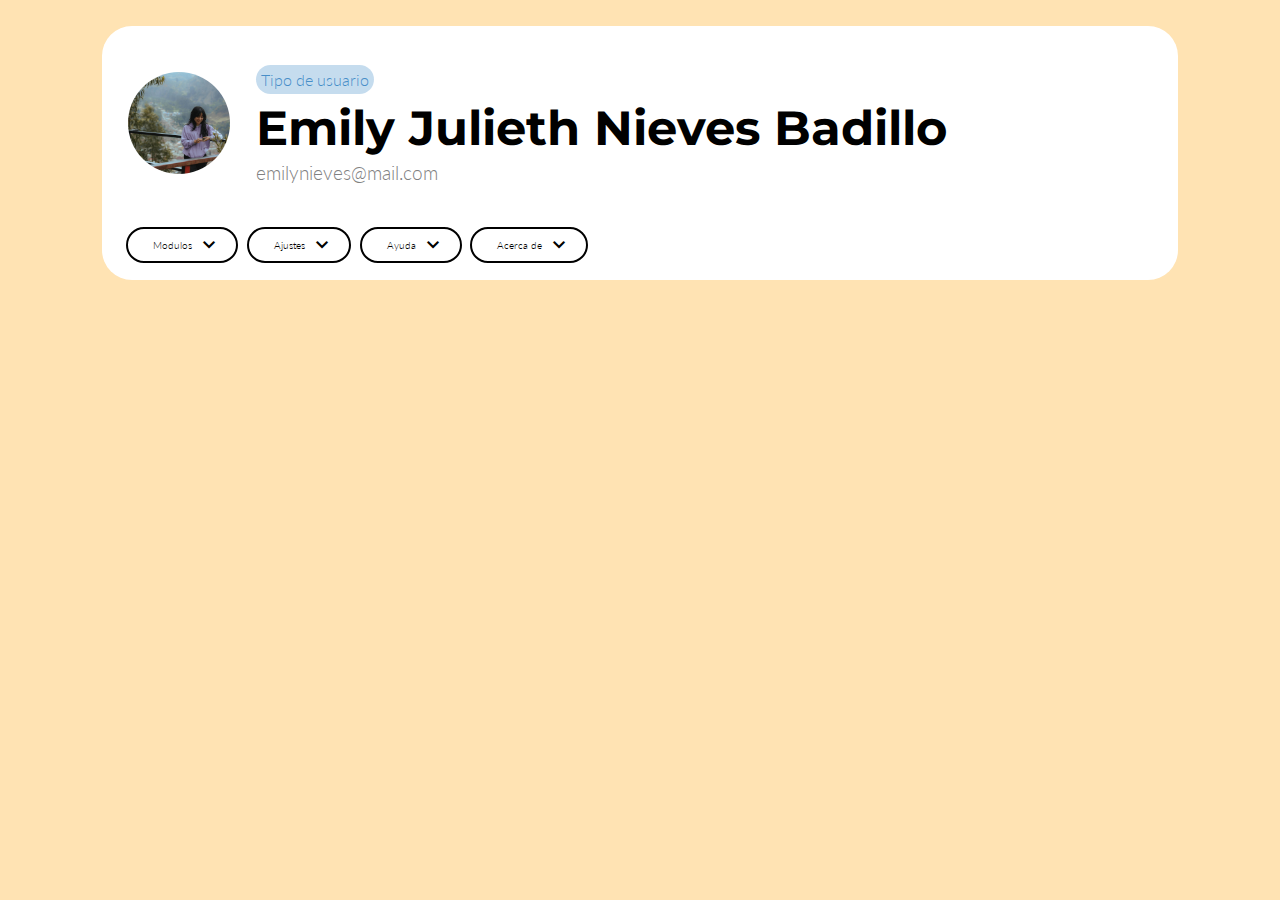
==== views/inventario/inventario.html @ 65efba0d "fix: :bug: agregando bu que hace que no se mostraran los items correctamente en la lista de items" ====
<!DOCTYPE html>
<html lang="en">

<head>
    <meta charset="UTF-8">
    <meta name="viewport" content="width=device-width, initial-scale=1.0">
    <title>Profile</title>
    <link rel="stylesheet" href="style/inventario.css">
    <link rel="stylesheet"
        href="https://fonts.googleapis.com/css2?family=Material+Symbols+Outlined:opsz,wght,FILL,GRAD@24,400,0,0" />
    <link rel="preconnect" href="https://fonts.googleapis.com">
    <link rel="preconnect" href="https://fonts.gstatic.com" crossorigin>
    <link
        href="https://fonts.googleapis.com/css2?family=Lato:ital,wght@0,100;0,300;0,400;0,700;0,900;1,100;1,300;1,400;1,700;1,900&family=Montserrat:ital,wght@0,100..900;1,100..900&display=swap"
        rel="stylesheet">
    <link rel="stylesheet"
        href="https://fonts.googleapis.com/css2?family=Material+Symbols+Outlined:opsz,wght,FILL,GRAD@24,400,0,0" />
</head>

<body>
    <div class="userInfo shadowBorder">
        <div class="userInfo__profile">
            <div class="profile__img">
                <img src="../user/storage/img_Perfil.png" alt="img_perfil">
            </div>
            <div class="profile__info">
                <h4>Tipo de usuario</h4>
                <h2>Emily Julieth Nieves Badillo</h2>
                <h3>emilynieves@mail.com</h3>
            </div>
        </div>
        <div class="userInfo__buttons">
            <button id="desplegarModulos">
                <p>Modulos</p><span class="material-symbols-outlined">expand_more</span>
            </button>
            <button id="desplegarConfig">
                <p>Ajustes</p><span class="material-symbols-outlined">expand_more</span>
            </button>
            <button id="desplegarAyuda">
                <p>Ayuda</p><span class="material-symbols-outlined">expand_more</span>
            </button>
            <button id="acercaDeNosotros">
                <p>Acerca de</p><span class="material-symbols-outlined">expand_more</span>
            </button>
        </div>
    </div>
    <div class="main__modulos">
        <div class="modulSel">
            <div value="1">
                <h2>Inventario</h2>
                <span class="material-symbols-outlined">inventory_2</span>
            </div>
            <div value="2">
                <h2>Facturacion</h2>
                <span class="material-symbols-outlined">receipt</span>
            </div>
            <div value="3">
                <h2>Modulo 3</h2>
                <span class="material-symbols-outlined">receipt</span>
            </div>
        </div>
        <div class="mainPanel shadowBorder">
            <div class="inventDiv">
                <h1 class="iventTittle">Tus Inventarios</h1>
                <div class="inventCardsDiv">
                    <div class="inventCard" id="invent1Butt">
                        <span class="material-symbols-outlined">
                            inventory
                        </span>
                        <div class="tittleDiv">
                            <input type="text" value="Inventario 1" class="inCardTittle" id="inputTittle1">
                            <span class="material-symbols-outlined editTittle" id="editTittleButt1">
                                edit
                            </span>
                        </div>

                    </div>
                    <div class="inventCard">
                        <span class="material-symbols-outlined">
                            inventory
                        </span>
                        <div class="tittleDiv">
                            <input type="text" value="Inventario 2" class="inCardTittle">
                            <span class="material-symbols-outlined editTittle" id="editTittleButt2">
                                edit
                            </span>
                        </div>
                    </div>
                </div>
                <button class="catalButton">Catalogo</button>
            </div>
            <!-- PANEL PRINCIPAL DE FACTURACION -->
            <div class="billDiv">
                <div class="factCard" id="newFactDivButt">
                    <h2>Facturacion</h2>
                    <span class="material-symbols-outlined">
                        note_add
                    </span>
                </div>
                <div class="factCard" id="listaFacturasDiv">
                    <h2>Facturas <br>realizadas</h2>
                    <span class="material-symbols-outlined">
                        quick_reference_all
                    </span>
                </div>

            </div>
            <div class="module3Div">
                <h1 class="iventTittle">Modulo 3</h1>
                <h3>Modulo en construccion</h3>
                <img src="../user/storage/giphy.gif" alt="">
            </div>
        </div>
    </div>

    <div class="main__settings">
        <div class="settings__content shadowBorder">
            <h1>Ajustes</h1>
            <div class="settings__container">
                <div class="settings__content__info">
                    <h2>Informacion basica</h2>
                    <p>Usuario: <span>Aieh</span></p>
                    <p>Nombre: <span>Emily Julieth Nieves Badillo</span></p>
                    <p>Correo: <span>emilynieves@mail.com</span></p>
                    <div class="info__modulosAdquiridos">
                        <p>Modulos adquiridos</p>
                        <ul>
                            <li>Inventario</li>
                            <li>Facturacion</li>
                        </ul>
                    </div>
                </div>
                <div class="settings__content__password">
                    <h2>Cambiar contraseña</h2>
                    <div>
                        <label for="actual">Contraseña actual:</label>
                        <input type="password">
                    </div>
                    <div>
                        <label for="actual">Nueva contraseña:</label>
                        <input type="password">
                    </div>
                    <div>
                        <label for="actual">Confirmar nueva contraseña:</label>
                        <input type="password">
                    </div>
                    <button>Cambiar</button>
                </div>
            </div>

        </div>
    </div>

    <div class="main__help">
        <div class="help__content">
            <div class="help__card__contact shadowBorder">
                <div class="help__card__title">
                    <h2>Contactar al desarrollador</h2>
                </div>
                <div class="card__content__contact">
                    <p>¡Estamos aquí para ayudarte! Si tienes alguna pregunta, sugerencia, o simplemente quieres
                        enviarnos tus comentarios, no dudes en ponerte en contacto con nuestro equipo de desarrollo.
                        Estamos comprometidos en brindarte el mejor soporte posible y en escuchar tus ideas para mejorar
                        nuestra plataforma.</p>
                    <h2>Puedes contactarnos de las siguientes maneras:</h2>
                    <ul>
                        <li><span>Enviar un email: </span>Envíanos un correo electrónico a correoayuda@mail.com y te
                            responderemos tan pronto como sea posible.</li>
                        <li><span>Chat en vivo: </span>Habla con un miembro de nuestro equipo en tiempo real a través de
                            nuestro chat en vivo. Estamos disponibles en horario de oficina.</li>
                    </ul>
                </div>
            </div>

            <div class="help__card__questions shadowBorder">
                <div class="help__card__title">
                    <h2>Preguntas frecuentes</h2>
                </div>
                <div class="card__content__questions">
                    <ul>
                        <li>
                            <div class="content__questions__item">
                                <h3>¿Cómo puedo restablecer mi contraseña?</h3>
                                <p>Si requieres actualizar tu contraseña, puedes restablecerla fácilmente siguiendo
                                    estos pasos:</p>
                                <ol>
                                    <li>Dirígete a la página de ajustes</li>
                                    <li>Ingresa la contraseña actual</li>
                                    <li>Ingresa la contraseña que deseas sea la nueva</li>
                                    <li>Vuelve a escribir la contraseña para confirmar tu eleccion</li>
                                </ol>
                                <p>¡Y listo! Ahora puedes acceder a tu cuenta con tu nueva contraseña.</p>
                            </div>
                        </li>
                    </ul>
                </div>

            </div>

            <div class="help__card__update shadowBorder">
                <div class="help__card__title">
                    <h2>Actualizaciones y noticias</h2>
                </div>
                <div class="card__content__update">
                    <div class="content__update_item">
                        <h2>¡Novedades emocionantes!</h2>
                        <p>¡Estamos encantados de compartir contigo las últimas novedades sobre nuestra aplicación en
                            desarrollo!</p>
                        <p>Sabemos que has estado esperando con ansias nuevas características y mejoras, y queremos
                            asegurarte que estamos trabajando arduamente para hacer que tu experiencia sea aún mejor.
                        </p>
                        <p>Desde mejoras en la interfaz de usuario hasta nuevas funciones innovadoras, ¡hay mucho en qué
                            emocionarse! Mantente atento a nuestras actualizaciones para estar al tanto de todas las
                            novedades.</p>
                    </div>
                </div>
            </div>
        </div>
    </div>

    <!--INVENTARIOS Y CATALOGO-->
    <div class="catalMainDiv">
        <div class="panelDiv shadowBorder">
            <a href="">
                <span class="material-symbols-outlined butonSpan">
                    home
                </span>
            </a>
            <h1>Catalogo de productos</h1>
            <button id="closeWindow">X</button>
        </div>

        <div class="catalDiv shadowBorder">
            <div class="catalInfo">
                <div class="searchProductDiv">
                    <h2>Producto</h2>
                    <select id="searcProdSelect"></select>
                    <span class="material-symbols-outlined butonSpan" id="searchButt">
                        search
                    </span>
                    <span class="material-symbols-outlined" id="backButt">
                        reply
                    </span>
                </div>
                <table class="catal" id="catal">
                    <tr>
                        <th>ID</th>
                        <th>Tiutlo</th>
                        <th>Descripcion</th>
                        <th>Imagen</th>
                        <th>Proveedor</th>
                    </tr>
                </table>
            </div>

            <div class="modOrNewObjectMain">
                <div class="modorNewObjectButt">←</div>
                <div class="modOrNewObject">
                    <div class="creatObject" id="createZone">
                        <h2>Crear Producto</h2>
                        <div class="creatDuo">
                            <p>Titulo:</p>
                            <input type="text" id="titulo">
                        </div>
                        <div class="creatDuo">
                            <p>Descripcion:</p>
                            <input type="text" id="descr">
                        </div>
                        <div class="creatDuo">
                            <p>Imagen:</p>
                            <input type="text" id="imag">
                        </div>
                        <div class="creatDuo buttDuodiv">
                            <p>Crear:</p>
                            <button>+</button>
                        </div>
                    </div>

                    <div class="modObject" id="modObject">
                        <h2>Modificar Producto</h2>
                        <div class="modDuo">
                            <p>Producto:</p>
                            <select id="modProdSelect"></select>
                        </div>
                        <div class="modDuo">
                            <p>Titulo:</p>
                            <input type="text" id="titulo">
                        </div>
                        <div class="modDuo">
                            <p>Descripcion:</p>
                            <input type="text" id="descr">
                        </div>
                        <div class="modDuo">
                            <p>Imagen:</p>
                            <input type="text" id="img">
                        </div>
                        <div class="modDuo buttDuodiv">
                            <p>Guardar:</p>
                            <span class="material-symbols-outlined" id="saveMod">
                                save
                            </span>
                        </div>
                        <div class="modDuo buttDuodiv">
                            <p>Eliminar:</p>
                            <button id="deltButt">x</button>
                        </div>
                    </div>
                </div>
            </div>
        </div>
    </div>

    <div class="invent1MainDiv" id="invent1MainDiv">
        <div class="panelDiv shadowBorder">
            <a href="">
                <span class="material-symbols-outlined butonSpan">
                    home
                </span>
            </a>
            <h1 id="inventName1">Inventario 1</h1>
            <button id="closeInvent">X</button>
        </div>
        <div class="catalDiv shadowBorder">
            <div class="catalInfo">
                <div class="searchProductDiv">
                    <h2>Producto</h2>
                    <select id="searcProdSelect"></select>
                    <span class="material-symbols-outlined butonSpan" id="searchButt">
                        search
                    </span>
                    <span class="material-symbols-outlined" id="backButt">
                        reply
                    </span>
                </div>
                <table class="catal" id="invent">
                    <tr>
                        <th>ID</th>
                        <th>Tiutlo</th>
                        <th>Descripcion</th>
                        <th>Imagen</th>
                        <th>Cantidad</th>
                    </tr>
                </table>
            </div>

            <div class="modOrNewObjectMain">
                <div class="modorNewObjectButt">←</div>
                <div class="modOrNewObject">
                    <div class="creatObject" id="addProduct">
                        <h2>Agregar Producto</h2>
                        <div class="creatDuo">
                            <p>Producto:</p>
                            <select id="adProdSelect"></select>
                        </div>
                        <div class="creatDuo">
                            <p>Cantidad:</p>
                            <input type="number" id="cant">
                        </div>
                        <div class="creatDuo buttDuodiv">
                            <p>Agregar:</p>
                            <button>+</button>
                        </div>
                    </div>

                    <div class="modObject" id="modObjectInvent">
                        <h2>Modificar Inventario</h2>
                        <div class="creatDuo">
                            <p>Producto:</p>
                            <select id="modProdSelectInvent"></select>
                        </div>
                        <div class="creatDuo">
                            <p>Cantidad:</p>
                            <input type="number" id="cantMod">
                        </div>
                        <div class="modDuo buttDuodiv">
                            <p>Guardar:</p>
                            <span class="material-symbols-outlined" id="saveModInvent">
                                save
                            </span>
                        </div>
                    </div>
                </div>
            </div>
        </div>
    </div>

    <!-- FACTURACION -->
    <div class="newFacturaMainDiv">
        <div class="panelDiv shadowBorder">
            <a href="">
                <span class="material-symbols-outlined butonSpan">
                    home
                </span>
            </a>
            <h1>Factura Nueva</h1>
            <button id="closeWindow">X</button>
        </div>
        <div class="newFactBodyDiv shadowBorder">
            <form id="newFacturaForm">
                <label for="puntoPago">Punto de pago:</label>
                <input type="text" readonly placeholder="Punto 1" id="puntoPago" name="puntoPago" value="Punto 1">
                <br>
                <label for="fecha">Fecha:</label>
                <input type="date" id="fecha" name="fecha">
                <br>
                <label for="inventOr">Inventario de origen:</label>
                <select name="inventOr" id="inventOr">
                    <option value="invent1">Inventario 1</option>
                </select>
                <br>
                <label for="nomClient">Nombre cliente:</label>
                <input type="text" id="nomClient" name="nomClient">
                <br>
                <label for="telClient">Telefono cliente:</label>
                <input type="text" id="telClient" name="telClient">
                <br>
                <label for="idClient">Id cliente:</label>
                <input type="text" id="idClient" name="idClient">
                <br>
                <input type="submit" value="Facturar">
            </form>

            <div class="selectItemDiv">
                <form id="selectItemForm">
                    <label for="item">Item</label>
                    <select name="item" id="item"></select>
                    <br>
                    <label for="cantidad">Cantidad</label>
                    <select name="cantidad" id="cantidad"></select>
                    <br>
                    <input type="submit" value="Agregar">
                </form>
            </div>

            <hr>

            <div class="itemsFactDiv">
                <table class="catal" id="itemsFactTab">
                    <tr>
                        <th>ID</th>
                        <th>Tiutlo</th>
                        <th>Imagen</th>
                        <th>Cantidad</th>
                        <th>DeleteItem</th>
                    </tr>
                </table>
            </div>
        </div>
    </div>

    <script src="scripts/inventario.js" type="module"></script>
    <script src="scripts/facturacion.js" type="module"></script>

    <!--USER PAGE-->
    <script src="../user/scripts/user.js" type="module"></script>
    <!--MODULES FOR USER PAGE-->
    <script src="../user/scripts/modules/modulos.js" type="module"></script>
    <script src="../user/scripts/modules/configuracion.js" type="module"></script>
    <script src="../user/scripts/modules/ayuda.js" type="module"></script>
</body>

</html>
---- views/inventario/style/inventario.css ----
:root {
    --white: #ffffff;
    --gray: #e4e4e4;
    --black: rgb(0, 0, 0);
    --Orange: #ffc172;
    --paleOrange: #fcd6a4;
    --blueSea:#63caa7;
    
}

* {
    box-sizing: border-box;
    margin: 0px;
    padding: 0;
    font-family: sans-serif;
    font-family: 'Lato', sans-serif;
    font-weight: 300;
}
h1,
h2 {
    font-family: 'Montserrat', sans-serif;
    font-weight: bold;
}

body {
    height: 100vh;
    width: 100vw;
    padding: 2% 8vw;
    overflow: hidden;
    background-color: #FFE3B3;
}

h1, h2{
    font-family: 'Montserrat', sans-serif;
}

.userInfo {
    height: 30%;
    background-color: white;
    padding: 2vw 2vw 1.5vw;
}

.userInfo__profile {
    height: 70%;
    display: flex;
    align-items: center;
}

.profile__img {
    width: 10%;
}

.profile__img img {
    width: 100%;
    border-radius: 100%;
}

.profile__info {
    padding-left: 2vw;
}

.profile__info h4 {
    background-color: #267abe44;
    color: #267abece;
    display: inline-block;
    border-radius: 100px;
    padding: 5px;
    margin: 0;
}

.profile__info h2 {
    font-size: 3em;
    padding: .4vw 0;
}

.profile__info h3 {
    color: gray;
}

.userInfo__buttons {
    height: 30%;
    display: flex;
    align-items: end;
    gap: 1vw;
}

.userInfo__buttons>* {
    border: 0;
    background-color: white;
    outline: 2px solid black;
    border-radius: 100px;
    padding: 10px 25px;
    font-size: .8vw;
    display: flex;
    align-items: center;
    justify-content: center;
    gap: 15px;
    font-weight: bold;
    transition: .2s;
}

.userInfo__buttons>*:hover{
    background-color: rgba(128, 128, 128, 0.24);
}

.userInfo__buttons span {
    margin: -10px;
}

.main__modulos {
    height: 70%;
    display: none;
}

.modulSel {
    height: 30%;
    display: flex;
    justify-content: space-around;
    padding: 1vw 0;
}

.modulSel > * {
    width: 30%;
    display: flex;
    flex-direction: column;
    justify-content: center;
    align-items: center;
    border-radius: 30px;
    background-color: #63CAA7;
    user-select: none;
    transition: .2s;
}

.shadowBorder {
    border-radius: 30px;
}

/* MainPanel */
.mainPanel {
    height: 70%;
    display: flex;
    flex-direction: column;
    align-items: center;
    background-color: white;
}

/* Div del inventario */
.inventDiv{
    width: 100%;
    height: 100%;
    display: none;
    flex-direction: column;
    align-items: center;
    justify-content: space-around;
    color: black;
}

.iventTittle {
    font-size: 3rem;
}

.inventCardsDiv {
    display: flex;
    flex-direction: row;
    text-align: center;
    justify-content: space-around;
    width: 100%;
}

.inventCard, .factCard {
    border: 1px solid var(--gray);
    padding: 3%;
    border-radius: 10px;
    display: flex;
    flex-direction: column;
    justify-content: space-around;
    box-shadow: 5px 5px 10px 0px var(--gray);
}

.inventCard span {
    font-size: 4rem;
}

.tittleDiv {
    display: flex;
    flex-direction: row;
    justify-content: space-around;
    width: 100%;
}

.inCardTittle {
    background-color: transparent;
    border: 0px;
    text-align: center;
    font-size: 2rem;
    font-weight: bold;
}

.inCardTittle:hover {
    cursor: pointer;
}

#editTittleButt1,
#editTittleButt2 {
    font-size: 2rem;
}

.editTittle:hover {
    border: 1px solid var(--black);
    box-shadow: 0px 0px 10px 2px var(--black);
}

.inventCard:hover,
.catalButton:hover,
.factCard:hover {
    background-color: var(--paleOrange);
    cursor: pointer;
}

.catalButton {
    padding: 10px;
    border-radius: 10px;
    background-color: var(--Orange);
    color: var(--black);
    border: 1px solid var(--Orange);
}

.moduloSeleccionado {
    background-color: #2679BE;
}

.billDiv {
    width: 100%;
    height: 100%;
    display: none;
    flex-direction: row;
    align-items: center;
    justify-content: space-around;
    color: black;
    padding: 50px;
}

.bidllDiv div{
    width: 50%;
}

.module3Div {
    width: 100%;
    height: 100%;
    display: none;
    flex-direction: column;
    align-items: center;
    justify-content: space-around;
    color: black;
    padding: 50px;
}

.module3Div img {
    width: 300px;
}

.main__settings {
    height: 70%;
    display: none;
    padding-top: 2vw;
}

.settings__content {
    background-color: #fff;
    height: 100%;
    padding: 2vw 2vw;
    display: flex;
    flex-direction: column;
    justify-content: center;
}

.settings__content h1 {
    text-align: center;
    font-size: 3vw;
}

.settings__container {
    display: grid;
    grid-template-columns: repeat(2, 1fr);
    grid-template-rows: 1fr;
    height: 100%;
}

.settings__container h2 {
    font-size: 2em;
    text-align: center;
}

.settings__content__info {
    display: flex;
    flex-direction: column;
    justify-content: space-between;
}

.settings__content__info p {
    font-size: 1.5vw;
    font-weight: bold;
    padding-left: 2vw;
}

.settings__content__info span {
    font-size: 1.3vw;
    font-weight: normal;
}

.info__modulosAdquiridos ul {
    margin-left: 3vw;
    font-size: 1.3vw;
}

.info__modulosAdquiridos ul li {
    margin-top: 10px;
    margin-left: 2vw;
}

.settings__content__password {
    display: flex;
    flex-direction: column;
    justify-content: space-between;
    align-items: center;
    text-align: center;
}

.settings__content__password>div {
    display: flex;
    flex-direction: column;
    width: 80%;
}

.settings__content__password label {
    font-size: 1.3vw;
}

.settings__content__password input {
    font-size: 1.5vw;
    border-radius: 100px;
    padding-left: 10px;
    width: 100%;
}

.settings__content__password button {
    border: 0;
    width: 50%;
    background-color: white;
    outline: 2px solid black;
    border-radius: 100px;
    padding: 10px 25px;
    font-size: 1.2vw;
    display: flex;
    align-items: center;
    justify-content: center;
    gap: 15px;
    font-weight: bold;
    align-self: center;
}

.main__help {
    height: 70%;
    display: none;
    padding-top: 2vw;
}

.help__content {
    height: 100%;
    display: grid;
    grid-template-columns: repeat(3, 1fr);
    grid-gap: 2vw;
}

.help__content>* {
    padding: 2vw;
    display: flex;
    flex-direction: column;
    gap: 1vw;
    background-color: #63CAA7;
    transition: .2s;
}
.help__content>*:hover {
    background-color: #2679BE;
}

.help__card__title {
    text-align: center;
    font-size: 1.5vw;
}

.card__content__contact {
    display: flex;
    flex-direction: column;
    gap: 1vw;
    text-align: justify;
}

.card__content__contact p,
li {
    font-size: 1vw;
}

.card__content__contact h2 {
    text-align: center;
}

.card__content__contact span {
    font-weight: bold;
}

.content__questions__item {
    display: flex;
    flex-direction: column;
    gap: 1vw;
}

.card__content__questions ul {
    display: flex;
    flex-direction: column;
    gap: 1vw;
    list-style: none;
}

.card__content__questions p {
    text-align: justify;
}

.card__content__questions ol {
    margin-left: 50px;
}

.content__update_item {
    display: flex;
    flex-direction: column;
    gap: 1vw;
    text-align: justify;
}

.content__update_item p {
    font-size: 1vw;
}



/* catalogoDiv */
.catalMainDiv, .newFacturaMainDiv {
    height: 100%;
    width: 100%;
    position: absolute;
    top: 0px;
    right: 0px;
    z-index: 1;
    background-color: var(--white);
    display: none;
    flex-direction: column;
    padding: 2vw;
    justify-content: space-around;
}

.panelDiv {
    display: flex;
    flex-direction: row;
    align-items: center;
    justify-content: space-between;
    padding: 1%;
    height: 10%;
    background-color: var(--white);
}

.panelDiv span {
    font-size: 3rem;
    color: var(--black);
}

.panelDiv button {
    font-size: 1.5rem;
    background-color:var(--white);
    color: var(--black);
    border: 0px solid var(--black);
    padding: 0.5%;
    font-weight: bold;
}

.panelDiv button:hover {
    color: var(--blueSea);
    cursor: pointer;
}

/* Catalogo */
.catalDiv,.newFactBodyDiv {
    height: 80%;
    width: 100%;
    display: flex;
    flex-direction: row;
    padding: 1%;
    background-color: var(--white);
}

.catalInfo {
    width: 98%;
    height: 100%;
    display: flex;
    flex-direction: column;
    gap: 2%;
    overflow-y: auto;
}

.searchProductDiv {
    display: flex;
    flex-direction: row;
    width: 100%;
    gap: 1%;
}

.searchProductDiv select {
    width: 80%;
}

.searchProductDiv span {
    font-size: 2rem;
}

.searchProductDiv span:hover {
    color: var(--paleOrange);
    cursor: pointer;
}

.catal {
    overflow-y: auto;
}

.catal,
.catal th {
    border: 2px solid black;
    border-collapse: collapse;
}

.catal tr,
.catal td {
    border: 1px solid black;
    text-align: center;
}

.catal img {
    height: 80px;
}

.modOrNewObjectMain {
    width: 2%;
    display: flex;
    flex-direction: row;
    border: 1px solid var(--black);
    border-radius: 10px;
}

.modorNewObjectButt {
    width: 100%;
    height: 100%;
    display: flex;
    flex-direction: column;
    justify-content: center;
    align-items: center;
    font-size: 2rem;
    border: 1px solid var(--black);
}

.modorNewObjectButt:hover {
    background-color: var(--paleOrange);
    cursor: pointer;
    border-top-left-radius: 10px;
    border-bottom-left-radius: 10px;
}

.modOrNewObject {
    display: none;
    width: 90%;
    height: 100%;
    flex-direction: column;
    align-items: center;
    justify-content: space-around;
    text-align: center;
}

.modOrNewObject button {
    font-size: 1.5rem;
    background-color: var(--gray);
    color: var(--black);
    border: 1px solid var(--black);
    border-radius: 100%;
    height: 100%;
    width: 10%;
}

.modOrNewObject button:hover {
    background-color: var(--paleOrange);
    cursor: pointer;
}

.creatObject,
.modObject {
    height: 50%;
    display: flex;
    flex-direction: column;
    justify-content: center;
    align-items: center;
    gap: 1%;
}

.creatDuo,
.modDuo {
    display: flex;
    flex-direction: row;
    justify-content: space-between;
    width: 100%;
    flex-wrap: wrap;
}

.buttDuodiv {
    justify-content: center;
    align-items: center;
    gap: 5%;
}

#saveMod:hover,
#saveModInvent:hover {
    color: var(--blueSea);
    cursor: pointer;
}

.catalMainDiv,
.invent1MainDiv,
.newFacturaMainDiv {
    height: 100%;
    width: 100%;
    position: absolute;
    top: 0px;
    right: 0px;
    z-index: 1;
    background-color: var(--paleOrange);
    display: none;
    flex-direction: column;
    padding: 2%;
    justify-content: space-around;
}
.invent1MainDiv{
    background-color: var(--blueSea);
}
.factCard{
    text-align: center;
}

.factCard span{
    font-size: 3vw;
}
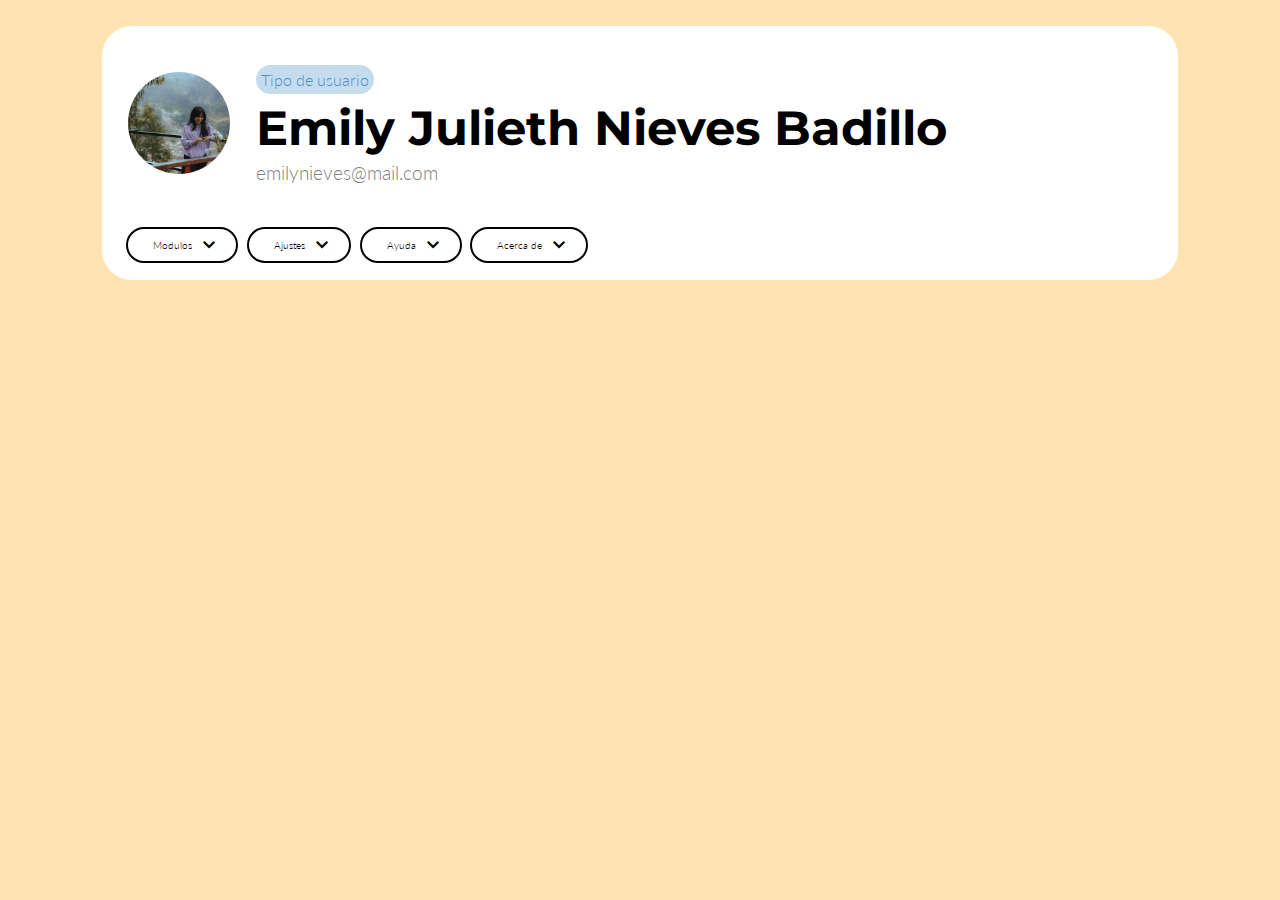
==== commit fd521a36: "feat: :sparkles: funcionalidad para sumar la cantidad ed un mismo item y compararlo con la cantidad " ====
--- a/views/inventario/inventario.html
+++ b/views/inventario/inventario.html
@@ -428,6 +428,9 @@
                     <label for="cantidad">Cantidad</label>
                     <select name="cantidad" id="cantidad"></select>
                     <br>
+                    <label for="precUnit">Precio unitario</label>
+                    <input type="number" placeholder="$0" id="precUnit" name="precUnit">
+                    <br>
                     <input type="submit" value="Agregar">
                 </form>
             </div>
@@ -441,11 +444,13 @@
                         <th>Tiutlo</th>
                         <th>Imagen</th>
                         <th>Cantidad</th>
+                        <th>PrecUnit</th>
                         <th>DeleteItem</th>
                     </tr>
                 </table>
             </div>
         </div>
+
     </div>
 
     <script src="scripts/inventario.js" type="module"></script>
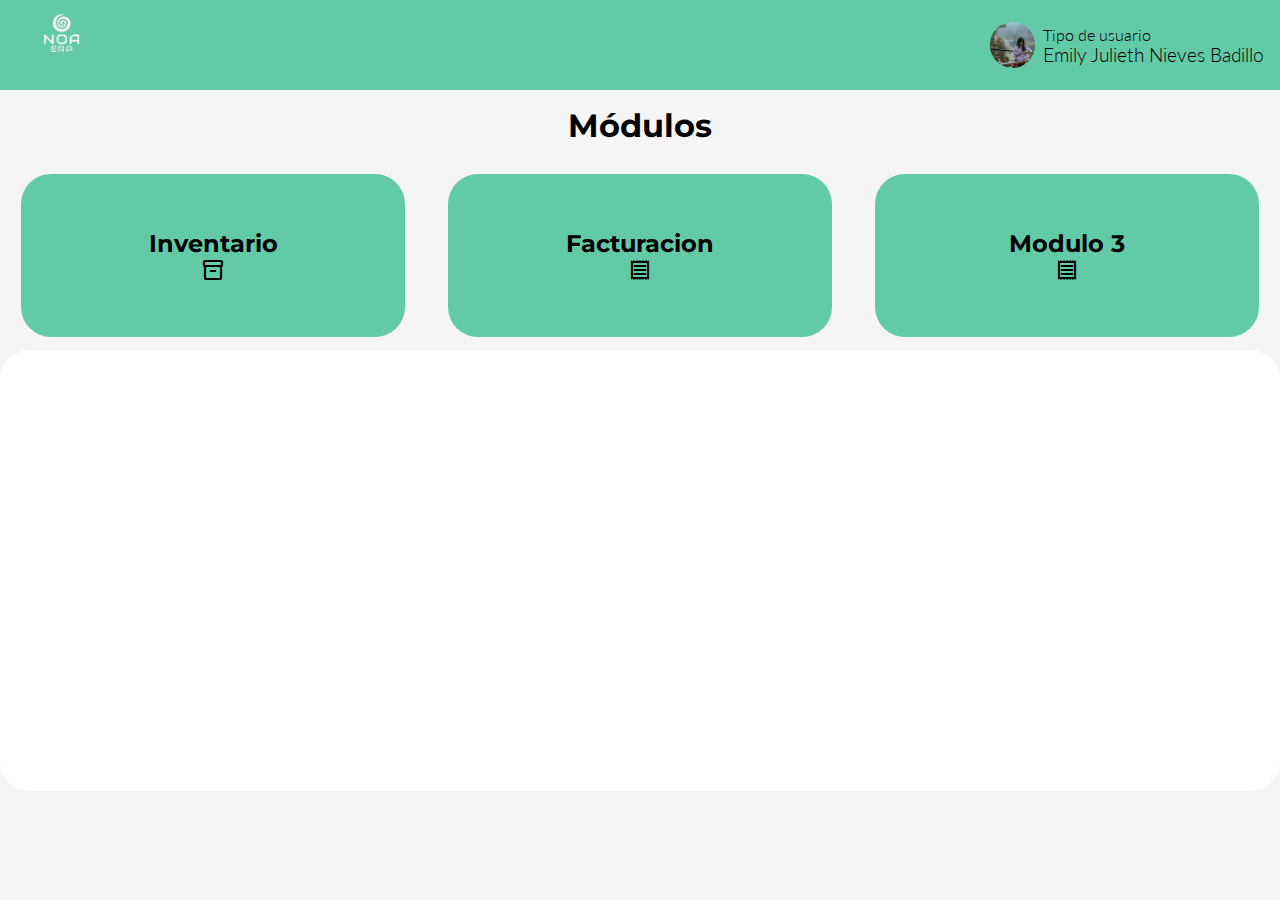
==== commit 97f7365b: "feat: :sparkles: Se mejora estética del perfil" ====
--- a/views/inventario/inventario.html
+++ b/views/inventario/inventario.html
@@ -1,467 +1,470 @@
 <!DOCTYPE html>
 <html lang="en">
-
-<head>
-    <meta charset="UTF-8">
-    <meta name="viewport" content="width=device-width, initial-scale=1.0">
-    <title>Profile</title>
-    <link rel="stylesheet" href="style/inventario.css">
-    <link rel="stylesheet"
-        href="https://fonts.googleapis.com/css2?family=Material+Symbols+Outlined:opsz,wght,FILL,GRAD@24,400,0,0" />
-    <link rel="preconnect" href="https://fonts.googleapis.com">
-    <link rel="preconnect" href="https://fonts.gstatic.com" crossorigin>
-    <link
-        href="https://fonts.googleapis.com/css2?family=Lato:ital,wght@0,100;0,300;0,400;0,700;0,900;1,100;1,300;1,400;1,700;1,900&family=Montserrat:ital,wght@0,100..900;1,100..900&display=swap"
-        rel="stylesheet">
-    <link rel="stylesheet"
-        href="https://fonts.googleapis.com/css2?family=Material+Symbols+Outlined:opsz,wght,FILL,GRAD@24,400,0,0" />
-</head>
-
-<body>
-    <div class="userInfo shadowBorder">
-        <div class="userInfo__profile">
-            <div class="profile__img">
-                <img src="../user/storage/img_Perfil.png" alt="img_perfil">
-            </div>
-            <div class="profile__info">
-                <h4>Tipo de usuario</h4>
-                <h2>Emily Julieth Nieves Badillo</h2>
-                <h3>emilynieves@mail.com</h3>
-            </div>
-        </div>
-        <div class="userInfo__buttons">
-            <button id="desplegarModulos">
-                <p>Modulos</p><span class="material-symbols-outlined">expand_more</span>
-            </button>
-            <button id="desplegarConfig">
-                <p>Ajustes</p><span class="material-symbols-outlined">expand_more</span>
-            </button>
-            <button id="desplegarAyuda">
-                <p>Ayuda</p><span class="material-symbols-outlined">expand_more</span>
-            </button>
-            <button id="acercaDeNosotros">
-                <p>Acerca de</p><span class="material-symbols-outlined">expand_more</span>
-            </button>
-        </div>
-    </div>
-    <div class="main__modulos">
-        <div class="modulSel">
-            <div value="1">
-                <h2>Inventario</h2>
-                <span class="material-symbols-outlined">inventory_2</span>
-            </div>
-            <div value="2">
-                <h2>Facturacion</h2>
-                <span class="material-symbols-outlined">receipt</span>
-            </div>
-            <div value="3">
-                <h2>Modulo 3</h2>
-                <span class="material-symbols-outlined">receipt</span>
-            </div>
-        </div>
-        <div class="mainPanel shadowBorder">
-            <div class="inventDiv">
-                <h1 class="iventTittle">Tus Inventarios</h1>
-                <div class="inventCardsDiv">
-                    <div class="inventCard" id="invent1Butt">
-                        <span class="material-symbols-outlined">
-                            inventory
-                        </span>
-                        <div class="tittleDiv">
-                            <input type="text" value="Inventario 1" class="inCardTittle" id="inputTittle1">
-                            <span class="material-symbols-outlined editTittle" id="editTittleButt1">
-                                edit
-                            </span>
-                        </div>
-
-                    </div>
-                    <div class="inventCard">
-                        <span class="material-symbols-outlined">
-                            inventory
-                        </span>
-                        <div class="tittleDiv">
-                            <input type="text" value="Inventario 2" class="inCardTittle">
-                            <span class="material-symbols-outlined editTittle" id="editTittleButt2">
-                                edit
-                            </span>
-                        </div>
-                    </div>
-                </div>
-                <button class="catalButton">Catalogo</button>
-            </div>
-            <!-- PANEL PRINCIPAL DE FACTURACION -->
-            <div class="billDiv">
-                <div class="factCard" id="newFactDivButt">
+    <head>
+        <meta charset="UTF-8" />
+        <meta name="viewport" content="width=device-width, initial-scale=1.0" />
+        <title>Profile</title>
+        <link rel="stylesheet" href="style/inventario.css" />
+        <link rel="stylesheet" href="https://fonts.googleapis.com/css2?family=Material+Symbols+Outlined:opsz,wght,FILL,GRAD@24,400,0,0" />
+        <link rel="preconnect" href="https://fonts.googleapis.com" />
+        <link rel="preconnect" href="https://fonts.gstatic.com" crossorigin />
+        <link
+            href="https://fonts.googleapis.com/css2?family=Lato:ital,wght@0,100;0,300;0,400;0,700;0,900;1,100;1,300;1,400;1,700;1,900&family=Montserrat:ital,wght@0,100..900;1,100..900&display=swap"
+            rel="stylesheet"
+        />
+        <link rel="stylesheet" href="https://fonts.googleapis.com/css2?family=Material+Symbols+Outlined:opsz,wght,FILL,GRAD@24,400,0,0" />
+    </head>
+
+    <body>
+        <nav class="nav-info">
+            <div class="img-logo">
+                <img src="../../img/logo_removebg.png" width="20%" />
+            </div>
+            <div class="userInfo shadowBorder">
+                <div class="userInfo__profile">
+                    <div class="profile__img">
+                        <img src="../user/storage/img_Perfil.png" alt="img_perfil" />
+                    </div>
+                    <div class="profile__info">
+                        <h4>Tipo de usuario</h4>
+                        <h3>Emily Julieth Nieves Badillo</h3>
+                        <!-- <h3>emilynieves@mail.com</h3> -->
+                    </div>
+                </div>
+                <!-- Menú desplegable oculto inicialmente -->
+                <div class="dropdown-menu" id="dropdownMenu">
+                    <div id="desplegarModulos" class="menu-option">
+                        <p>Modulos</p>
+                    </div>
+                    <div id="desplegarConfig" class="menu-option">
+                        <p>Ajustes</p>
+                    </div>
+                    <div id="desplegarAyuda" class="menu-option">
+                        <p>Ayuda</p>
+                    </div>
+                    <div id="acercaDeNosotros" class="menu-option">
+                        <p>Acerca de</p>
+                    </div>
+                </div>
+                <!-- <div class="userInfo__buttons">
+                    <button id="desplegarModulos">
+                        <p>Modulos</p>
+                        <span class="material-symbols-outlined">expand_more</span>
+                    </button>
+                    <button id="desplegarConfig">
+                        <p>Ajustes</p>
+                        <span class="material-symbols-outlined">expand_more</span>
+                    </button>
+                    <button id="desplegarAyuda">
+                        <p>Ayuda</p>
+                        <span class="material-symbols-outlined">expand_more</span>
+                    </button>
+                    <button id="acercaDeNosotros">
+                        <p>Acerca de</p>
+                        <span class="material-symbols-outlined">expand_more</span>
+                    </button>
+                </div> -->
+            </div>
+        </nav>
+        <div class="main__modulos">
+            <h1>Módulos</h1>
+            <div class="modulSel">
+                <div value="1">
+                    <h2>Inventario</h2>
+                    <span class="material-symbols-outlined">inventory_2</span>
+                </div>
+                <div value="2">
                     <h2>Facturacion</h2>
-                    <span class="material-symbols-outlined">
-                        note_add
-                    </span>
-                </div>
-                <div class="factCard" id="listaFacturasDiv">
-                    <h2>Facturas <br>realizadas</h2>
-                    <span class="material-symbols-outlined">
-                        quick_reference_all
-                    </span>
-                </div>
-
-            </div>
-            <div class="module3Div">
-                <h1 class="iventTittle">Modulo 3</h1>
-                <h3>Modulo en construccion</h3>
-                <img src="../user/storage/giphy.gif" alt="">
-            </div>
-        </div>
-    </div>
-
-    <div class="main__settings">
-        <div class="settings__content shadowBorder">
-            <h1>Ajustes</h1>
-            <div class="settings__container">
-                <div class="settings__content__info">
-                    <h2>Informacion basica</h2>
-                    <p>Usuario: <span>Aieh</span></p>
-                    <p>Nombre: <span>Emily Julieth Nieves Badillo</span></p>
-                    <p>Correo: <span>emilynieves@mail.com</span></p>
-                    <div class="info__modulosAdquiridos">
-                        <p>Modulos adquiridos</p>
+                    <span class="material-symbols-outlined">receipt</span>
+                </div>
+                <div value="3">
+                    <h2>Modulo 3</h2>
+                    <span class="material-symbols-outlined">receipt</span>
+                </div>
+            </div>
+            <div class="mainPanel shadowBorder">
+                <div class="inventDiv">
+                    <h1 class="iventTittle">Tus Inventarios</h1>
+                    <div class="inventCardsDiv">
+                        <div class="inventCard" id="invent1Butt">
+                            <span class="material-symbols-outlined"> inventory </span>
+                            <div class="tittleDiv">
+                                <input type="text" value="Inventario 1" class="inCardTittle" id="inputTittle1" />
+                                <span class="material-symbols-outlined editTittle" id="editTittleButt1"> edit </span>
+                            </div>
+                        </div>
+                        <div class="inventCard">
+                            <span class="material-symbols-outlined"> inventory </span>
+                            <div class="tittleDiv">
+                                <input type="text" value="Inventario 2" class="inCardTittle" />
+                                <span class="material-symbols-outlined editTittle" id="editTittleButt2"> edit </span>
+                            </div>
+                        </div>
+                    </div>
+                    <button class="catalButton">Catalogo</button>
+                </div>
+                <!-- PANEL PRINCIPAL DE FACTURACION -->
+                <div class="billDiv">
+                    <div class="factCard" id="newFactDivButt">
+                        <h2>Facturacion</h2>
+                        <span class="material-symbols-outlined"> note_add </span>
+                    </div>
+                    <div class="factCard" id="listaFacturasCard">
+                        <h2>Facturas <br />realizadas</h2>
+                        <span class="material-symbols-outlined"> quick_reference_all </span>
+                    </div>
+                </div>
+                <div class="module3Div">
+                    <h1 class="iventTittle">Modulo 3</h1>
+                    <h3>Modulo en construccion</h3>
+                    <img src="../user/storage/giphy.gif" alt="" />
+                </div>
+            </div>
+        </div>
+
+        <div class="main__settings">
+            <div class="settings__content shadowBorder">
+                <h1>Ajustes</h1>
+                <div class="settings__container">
+                    <div class="settings__content__info">
+                        <h2>Información básica</h2>
+                        <p>Usuario: <span>Aieh</span></p>
+                        <p>Nombre: <span>Emily Julieth Nieves Badillo</span></p>
+                        <p>Correo: <span>emilynieves@mail.com</span></p>
+                        <div class="info__modulosAdquiridos">
+                            <p>Modulos adquiridos</p>
+                            <ul>
+                                <li>Inventario</li>
+                                <li>Facturacion</li>
+                            </ul>
+                        </div>
+                    </div>
+                    <div class="settings__content__password">
+                        <h2>Cambiar contraseña</h2>
+                        <div>
+                            <label for="actual">Contraseña actual:</label>
+                            <input type="password" />
+                        </div>
+                        <div>
+                            <label for="actual">Nueva contraseña:</label>
+                            <input type="password" />
+                        </div>
+                        <div>
+                            <label for="actual">Confirmar nueva contraseña:</label>
+                            <input type="password" />
+                        </div>
+                        <button>Cambiar</button>
+                    </div>
+                </div>
+            </div>
+        </div>
+
+        <div class="main__help">
+            <div class="help__content">
+                <div class="help__card__contact shadowBorder">
+                    <div class="help__card__title">
+                        <h2>Contactar al desarrollador</h2>
+                    </div>
+                    <div class="card__content__contact">
+                        <p>
+                            ¡Estamos aquí para ayudarte! Si tienes alguna pregunta, sugerencia, o simplemente quieres enviarnos tus comentarios, no dudes en
+                            ponerte en contacto con nuestro equipo de desarrollo. Estamos comprometidos en brindarte el mejor soporte posible y en escuchar tus
+                            ideas para mejorar nuestra plataforma.
+                        </p>
+                        <h2>Puedes contactarnos de las siguientes maneras:</h2>
                         <ul>
-                            <li>Inventario</li>
-                            <li>Facturacion</li>
+                            <li>
+                                <span>Enviar un email: </span>Envíanos un correo electrónico a correoayuda@mail.com y te responderemos tan pronto como sea
+                                posible.
+                            </li>
+                            <li>
+                                <span>Chat en vivo: </span>Habla con un miembro de nuestro equipo en tiempo real a través de nuestro chat en vivo. Estamos
+                                disponibles en horario de oficina.
+                            </li>
                         </ul>
                     </div>
                 </div>
-                <div class="settings__content__password">
-                    <h2>Cambiar contraseña</h2>
-                    <div>
-                        <label for="actual">Contraseña actual:</label>
-                        <input type="password">
-                    </div>
-                    <div>
-                        <label for="actual">Nueva contraseña:</label>
-                        <input type="password">
-                    </div>
-                    <div>
-                        <label for="actual">Confirmar nueva contraseña:</label>
-                        <input type="password">
-                    </div>
-                    <button>Cambiar</button>
-                </div>
-            </div>
-
-        </div>
-    </div>
-
-    <div class="main__help">
-        <div class="help__content">
-            <div class="help__card__contact shadowBorder">
-                <div class="help__card__title">
-                    <h2>Contactar al desarrollador</h2>
-                </div>
-                <div class="card__content__contact">
-                    <p>¡Estamos aquí para ayudarte! Si tienes alguna pregunta, sugerencia, o simplemente quieres
-                        enviarnos tus comentarios, no dudes en ponerte en contacto con nuestro equipo de desarrollo.
-                        Estamos comprometidos en brindarte el mejor soporte posible y en escuchar tus ideas para mejorar
-                        nuestra plataforma.</p>
-                    <h2>Puedes contactarnos de las siguientes maneras:</h2>
-                    <ul>
-                        <li><span>Enviar un email: </span>Envíanos un correo electrónico a correoayuda@mail.com y te
-                            responderemos tan pronto como sea posible.</li>
-                        <li><span>Chat en vivo: </span>Habla con un miembro de nuestro equipo en tiempo real a través de
-                            nuestro chat en vivo. Estamos disponibles en horario de oficina.</li>
-                    </ul>
-                </div>
-            </div>
-
-            <div class="help__card__questions shadowBorder">
-                <div class="help__card__title">
-                    <h2>Preguntas frecuentes</h2>
-                </div>
-                <div class="card__content__questions">
-                    <ul>
-                        <li>
-                            <div class="content__questions__item">
-                                <h3>¿Cómo puedo restablecer mi contraseña?</h3>
-                                <p>Si requieres actualizar tu contraseña, puedes restablecerla fácilmente siguiendo
-                                    estos pasos:</p>
-                                <ol>
-                                    <li>Dirígete a la página de ajustes</li>
-                                    <li>Ingresa la contraseña actual</li>
-                                    <li>Ingresa la contraseña que deseas sea la nueva</li>
-                                    <li>Vuelve a escribir la contraseña para confirmar tu eleccion</li>
-                                </ol>
-                                <p>¡Y listo! Ahora puedes acceder a tu cuenta con tu nueva contraseña.</p>
-                            </div>
-                        </li>
-                    </ul>
-                </div>
-
-            </div>
-
-            <div class="help__card__update shadowBorder">
-                <div class="help__card__title">
-                    <h2>Actualizaciones y noticias</h2>
-                </div>
-                <div class="card__content__update">
-                    <div class="content__update_item">
-                        <h2>¡Novedades emocionantes!</h2>
-                        <p>¡Estamos encantados de compartir contigo las últimas novedades sobre nuestra aplicación en
-                            desarrollo!</p>
-                        <p>Sabemos que has estado esperando con ansias nuevas características y mejoras, y queremos
-                            asegurarte que estamos trabajando arduamente para hacer que tu experiencia sea aún mejor.
-                        </p>
-                        <p>Desde mejoras en la interfaz de usuario hasta nuevas funciones innovadoras, ¡hay mucho en qué
-                            emocionarse! Mantente atento a nuestras actualizaciones para estar al tanto de todas las
-                            novedades.</p>
-                    </div>
-                </div>
-            </div>
-        </div>
-    </div>
-
-    <!--INVENTARIOS Y CATALOGO-->
-    <div class="catalMainDiv">
-        <div class="panelDiv shadowBorder">
-            <a href="">
-                <span class="material-symbols-outlined butonSpan">
-                    home
-                </span>
-            </a>
-            <h1>Catalogo de productos</h1>
-            <button id="closeWindow">X</button>
-        </div>
-
-        <div class="catalDiv shadowBorder">
-            <div class="catalInfo">
-                <div class="searchProductDiv">
-                    <h2>Producto</h2>
-                    <select id="searcProdSelect"></select>
-                    <span class="material-symbols-outlined butonSpan" id="searchButt">
-                        search
-                    </span>
-                    <span class="material-symbols-outlined" id="backButt">
-                        reply
-                    </span>
-                </div>
-                <table class="catal" id="catal">
-                    <tr>
-                        <th>ID</th>
-                        <th>Tiutlo</th>
-                        <th>Descripcion</th>
-                        <th>Imagen</th>
-                        <th>Proveedor</th>
-                    </tr>
-                </table>
-            </div>
-
-            <div class="modOrNewObjectMain">
-                <div class="modorNewObjectButt">←</div>
-                <div class="modOrNewObject">
-                    <div class="creatObject" id="createZone">
-                        <h2>Crear Producto</h2>
-                        <div class="creatDuo">
-                            <p>Titulo:</p>
-                            <input type="text" id="titulo">
-                        </div>
-                        <div class="creatDuo">
-                            <p>Descripcion:</p>
-                            <input type="text" id="descr">
-                        </div>
-                        <div class="creatDuo">
-                            <p>Imagen:</p>
-                            <input type="text" id="imag">
-                        </div>
-                        <div class="creatDuo buttDuodiv">
-                            <p>Crear:</p>
-                            <button>+</button>
-                        </div>
-                    </div>
-
-                    <div class="modObject" id="modObject">
-                        <h2>Modificar Producto</h2>
-                        <div class="modDuo">
-                            <p>Producto:</p>
-                            <select id="modProdSelect"></select>
-                        </div>
-                        <div class="modDuo">
-                            <p>Titulo:</p>
-                            <input type="text" id="titulo">
-                        </div>
-                        <div class="modDuo">
-                            <p>Descripcion:</p>
-                            <input type="text" id="descr">
-                        </div>
-                        <div class="modDuo">
-                            <p>Imagen:</p>
-                            <input type="text" id="img">
-                        </div>
-                        <div class="modDuo buttDuodiv">
-                            <p>Guardar:</p>
-                            <span class="material-symbols-outlined" id="saveMod">
-                                save
-                            </span>
-                        </div>
-                        <div class="modDuo buttDuodiv">
-                            <p>Eliminar:</p>
-                            <button id="deltButt">x</button>
-                        </div>
-                    </div>
-                </div>
-            </div>
-        </div>
-    </div>
-
-    <div class="invent1MainDiv" id="invent1MainDiv">
-        <div class="panelDiv shadowBorder">
-            <a href="">
-                <span class="material-symbols-outlined butonSpan">
-                    home
-                </span>
-            </a>
-            <h1 id="inventName1">Inventario 1</h1>
-            <button id="closeInvent">X</button>
-        </div>
-        <div class="catalDiv shadowBorder">
-            <div class="catalInfo">
-                <div class="searchProductDiv">
-                    <h2>Producto</h2>
-                    <select id="searcProdSelect"></select>
-                    <span class="material-symbols-outlined butonSpan" id="searchButt">
-                        search
-                    </span>
-                    <span class="material-symbols-outlined" id="backButt">
-                        reply
-                    </span>
-                </div>
-                <table class="catal" id="invent">
-                    <tr>
-                        <th>ID</th>
-                        <th>Tiutlo</th>
-                        <th>Descripcion</th>
-                        <th>Imagen</th>
-                        <th>Cantidad</th>
-                    </tr>
-                </table>
-            </div>
-
-            <div class="modOrNewObjectMain">
-                <div class="modorNewObjectButt">←</div>
-                <div class="modOrNewObject">
-                    <div class="creatObject" id="addProduct">
-                        <h2>Agregar Producto</h2>
-                        <div class="creatDuo">
-                            <p>Producto:</p>
-                            <select id="adProdSelect"></select>
-                        </div>
-                        <div class="creatDuo">
-                            <p>Cantidad:</p>
-                            <input type="number" id="cant">
-                        </div>
-                        <div class="creatDuo buttDuodiv">
-                            <p>Agregar:</p>
-                            <button>+</button>
-                        </div>
-                    </div>
-
-                    <div class="modObject" id="modObjectInvent">
-                        <h2>Modificar Inventario</h2>
-                        <div class="creatDuo">
-                            <p>Producto:</p>
-                            <select id="modProdSelectInvent"></select>
-                        </div>
-                        <div class="creatDuo">
-                            <p>Cantidad:</p>
-                            <input type="number" id="cantMod">
-                        </div>
-                        <div class="modDuo buttDuodiv">
-                            <p>Guardar:</p>
-                            <span class="material-symbols-outlined" id="saveModInvent">
-                                save
-                            </span>
-                        </div>
-                    </div>
-                </div>
-            </div>
-        </div>
-    </div>
-
-    <!-- FACTURACION -->
-    <div class="newFacturaMainDiv">
-        <div class="panelDiv shadowBorder">
-            <a href="">
-                <span class="material-symbols-outlined butonSpan">
-                    home
-                </span>
-            </a>
-            <h1>Factura Nueva</h1>
-            <button id="closeWindow">X</button>
-        </div>
-        <div class="newFactBodyDiv shadowBorder">
-            <form id="newFacturaForm">
-                <label for="puntoPago">Punto de pago:</label>
-                <input type="text" readonly placeholder="Punto 1" id="puntoPago" name="puntoPago" value="Punto 1">
-                <br>
-                <label for="fecha">Fecha:</label>
-                <input type="date" id="fecha" name="fecha">
-                <br>
-                <label for="inventOr">Inventario de origen:</label>
-                <select name="inventOr" id="inventOr">
-                    <option value="invent1">Inventario 1</option>
-                </select>
-                <br>
-                <label for="nomClient">Nombre cliente:</label>
-                <input type="text" id="nomClient" name="nomClient">
-                <br>
-                <label for="telClient">Telefono cliente:</label>
-                <input type="text" id="telClient" name="telClient">
-                <br>
-                <label for="idClient">Id cliente:</label>
-                <input type="text" id="idClient" name="idClient">
-                <br>
-                <input type="submit" value="Facturar">
-            </form>
-
-            <div class="selectItemDiv">
-                <form id="selectItemForm">
-                    <label for="item">Item</label>
-                    <select name="item" id="item"></select>
-                    <br>
-                    <label for="cantidad">Cantidad</label>
-                    <select name="cantidad" id="cantidad"></select>
-                    <br>
-                    <label for="precUnit">Precio unitario</label>
-                    <input type="number" placeholder="$0" id="precUnit" name="precUnit">
-                    <br>
-                    <input type="submit" value="Agregar">
+
+                <div class="help__card__questions shadowBorder">
+                    <div class="help__card__title">
+                        <h2>Preguntas frecuentes</h2>
+                    </div>
+                    <div class="card__content__questions">
+                        <ul>
+                            <li>
+                                <div class="content__questions__item">
+                                    <h3>¿Cómo puedo restablecer mi contraseña?</h3>
+                                    <p>Si requieres actualizar tu contraseña, puedes restablecerla fácilmente siguiendo estos pasos:</p>
+                                    <ol>
+                                        <li>Dirígete a la página de ajustes</li>
+                                        <li>Ingresa la contraseña actual</li>
+                                        <li>Ingresa la contraseña que deseas sea la nueva</li>
+                                        <li>Vuelve a escribir la contraseña para confirmar tu eleccion</li>
+                                    </ol>
+                                    <p>¡Y listo! Ahora puedes acceder a tu cuenta con tu nueva contraseña.</p>
+                                </div>
+                            </li>
+                        </ul>
+                    </div>
+                </div>
+
+                <div class="help__card__update shadowBorder">
+                    <div class="help__card__title">
+                        <h2>Actualizaciones y noticias</h2>
+                    </div>
+                    <div class="card__content__update">
+                        <div class="content__update_item">
+                            <h2>¡Novedades emocionantes!</h2>
+                            <p>¡Estamos encantados de compartir contigo las últimas novedades sobre nuestra aplicación en desarrollo!</p>
+                            <p>
+                                Sabemos que has estado esperando con ansias nuevas características y mejoras, y queremos asegurarte que estamos trabajando
+                                arduamente para hacer que tu experiencia sea aún mejor.
+                            </p>
+                            <p>
+                                Desde mejoras en la interfaz de usuario hasta nuevas funciones innovadoras, ¡hay mucho en qué emocionarse! Mantente atento a
+                                nuestras actualizaciones para estar al tanto de todas las novedades.
+                            </p>
+                        </div>
+                    </div>
+                </div>
+            </div>
+        </div>
+
+        <!--INVENTARIOS Y CATALOGO-->
+        <div class="catalMainDiv">
+            <div class="panelDiv shadowBorder">
+                <a href="">
+                    <span class="material-symbols-outlined butonSpan"> home </span>
+                </a>
+                <h1>Catalogo de productos</h1>
+                <button id="closeWindow">X</button>
+            </div>
+
+            <div class="catalDiv shadowBorder">
+                <div class="catalInfo">
+                    <div class="searchProductDiv">
+                        <h2>Producto</h2>
+                        <select id="searcProdSelect"></select>
+                        <span class="material-symbols-outlined butonSpan" id="searchButt"> search </span>
+                        <span class="material-symbols-outlined" id="backButt"> reply </span>
+                    </div>
+                    <table class="catal" id="catal">
+                        <tr>
+                            <th>ID</th>
+                            <th>Tiutlo</th>
+                            <th>Descripcion</th>
+                            <th>Imagen</th>
+                            <th>Proveedor</th>
+                        </tr>
+                    </table>
+                </div>
+
+                <div class="modOrNewObjectMain">
+                    <div class="modorNewObjectButt">←</div>
+                    <div class="modOrNewObject">
+                        <div class="creatObject" id="createZone">
+                            <h2>Crear Producto</h2>
+                            <div class="creatDuo">
+                                <p>Titulo:</p>
+                                <input type="text" id="titulo" />
+                            </div>
+                            <div class="creatDuo">
+                                <p>Descripcion:</p>
+                                <input type="text" id="descr" />
+                            </div>
+                            <div class="creatDuo">
+                                <p>Imagen:</p>
+                                <input type="text" id="imag" />
+                            </div>
+                            <div class="creatDuo buttDuodiv">
+                                <p>Crear:</p>
+                                <button>+</button>
+                            </div>
+                        </div>
+
+                        <div class="modObject" id="modObject">
+                            <h2>Modificar Producto</h2>
+                            <div class="modDuo">
+                                <p>Producto:</p>
+                                <select id="modProdSelect"></select>
+                            </div>
+                            <div class="modDuo">
+                                <p>Titulo:</p>
+                                <input type="text" id="titulo" />
+                            </div>
+                            <div class="modDuo">
+                                <p>Descripcion:</p>
+                                <input type="text" id="descr" />
+                            </div>
+                            <div class="modDuo">
+                                <p>Imagen:</p>
+                                <input type="text" id="img" />
+                            </div>
+                            <div class="modDuo buttDuodiv">
+                                <p>Guardar:</p>
+                                <span class="material-symbols-outlined" id="saveMod"> save </span>
+                            </div>
+                            <div class="modDuo buttDuodiv">
+                                <p>Eliminar:</p>
+                                <button id="deltButt">x</button>
+                            </div>
+                        </div>
+                    </div>
+                </div>
+            </div>
+        </div>
+
+        <div class="invent1MainDiv" id="invent1MainDiv">
+            <div class="panelDiv shadowBorder">
+                <a href="">
+                    <span class="material-symbols-outlined butonSpan"> home </span>
+                </a>
+                <h1 id="inventName1">Inventario 1</h1>
+                <button id="closeInvent">X</button>
+            </div>
+            <div class="catalDiv shadowBorder">
+                <div class="catalInfo">
+                    <div class="searchProductDiv">
+                        <h2>Producto</h2>
+                        <select id="searcProdSelect"></select>
+                        <span class="material-symbols-outlined butonSpan" id="searchButt"> search </span>
+                        <span class="material-symbols-outlined" id="backButt"> reply </span>
+                    </div>
+                    <table class="catal" id="invent">
+                        <tr>
+                            <th>ID</th>
+                            <th>Tiutlo</th>
+                            <th>Descripcion</th>
+                            <th>Imagen</th>
+                            <th>Cantidad</th>
+                        </tr>
+                    </table>
+                </div>
+
+                <div class="modOrNewObjectMain">
+                    <div class="modorNewObjectButt">←</div>
+                    <div class="modOrNewObject">
+                        <div class="creatObject" id="addProduct">
+                            <h2>Agregar Producto</h2>
+                            <div class="creatDuo">
+                                <p>Producto:</p>
+                                <select id="adProdSelect"></select>
+                            </div>
+                            <div class="creatDuo">
+                                <p>Cantidad:</p>
+                                <input type="number" id="cant" />
+                            </div>
+                            <div class="creatDuo buttDuodiv">
+                                <p>Agregar:</p>
+                                <button>+</button>
+                            </div>
+                        </div>
+
+                        <div class="modObject" id="modObjectInvent">
+                            <h2>Modificar Inventario</h2>
+                            <div class="creatDuo">
+                                <p>Producto:</p>
+                                <select id="modProdSelectInvent"></select>
+                            </div>
+                            <div class="creatDuo">
+                                <p>Cantidad:</p>
+                                <input type="number" id="cantMod" />
+                            </div>
+                            <div class="modDuo buttDuodiv">
+                                <p>Guardar:</p>
+                                <span class="material-symbols-outlined" id="saveModInvent"> save </span>
+                            </div>
+                        </div>
+                    </div>
+                </div>
+            </div>
+        </div>
+
+        <!-- FACTURACION -->
+        <div class="newFacturaMainDiv">
+            <div class="panelDiv shadowBorder">
+                <a href="">
+                    <span class="material-symbols-outlined butonSpan"> home </span>
+                </a>
+                <h1>Factura Nueva</h1>
+                <button id="closeWindow">X</button>
+            </div>
+            <div class="newFactBodyDiv shadowBorder">
+                <form id="newFacturaForm">
+                    <label for="puntoPago">Punto de pago:</label>
+                    <input type="text" readonly placeholder="Punto 1" id="puntoPago" name="puntoPago" value="Punto 1" />
+                    <br />
+                    <label for="fecha">Fecha:</label>
+                    <input type="date" id="fecha" name="fecha" />
+                    <br />
+                    <label for="inventOr">Inventario de origen:</label>
+                    <select name="inventOr" id="inventOr">
+                        <option value="invent1">Inventario 1</option>
+                    </select>
+                    <br />
+                    <label for="nomClient">Nombre cliente:</label>
+                    <input type="text" id="nomClient" name="nomClient" />
+                    <br />
+                    <label for="telClient">Telefono cliente:</label>
+                    <input type="text" id="telClient" name="telClient" />
+                    <br />
+                    <label for="idClient">Id cliente:</label>
+                    <input type="text" id="idClient" name="idClient" />
+                    <br />
+                    <input type="submit" value="Facturar" />
                 </form>
-            </div>
-
-            <hr>
-
-            <div class="itemsFactDiv">
-                <table class="catal" id="itemsFactTab">
-                    <tr>
-                        <th>ID</th>
-                        <th>Tiutlo</th>
-                        <th>Imagen</th>
-                        <th>Cantidad</th>
-                        <th>PrecUnit</th>
-                        <th>DeleteItem</th>
-                    </tr>
-                </table>
-            </div>
-        </div>
-
-    </div>
-
-    <script src="scripts/inventario.js" type="module"></script>
-    <script src="scripts/facturacion.js" type="module"></script>
-
-    <!--USER PAGE-->
-    <script src="../user/scripts/user.js" type="module"></script>
-    <!--MODULES FOR USER PAGE-->
-    <script src="../user/scripts/modules/modulos.js" type="module"></script>
-    <script src="../user/scripts/modules/configuracion.js" type="module"></script>
-    <script src="../user/scripts/modules/ayuda.js" type="module"></script>
-</body>
-
-</html>+
+                <div class="selectItemDiv">
+                    <form id="selectItemForm">
+                        <label for="item">Item</label>
+                        <select name="item" id="item"></select>
+                        <br />
+                        <label for="cantidad">Cantidad</label>
+                        <select name="cantidad" id="cantidad"></select>
+                        <br />
+                        <label for="precUnit">Precio unitario</label>
+                        <input type="number" placeholder="$0" id="precUnit" name="precUnit" />
+                        <br />
+                        <input type="submit" value="Agregar" />
+                    </form>
+                </div>
+
+                <hr />
+
+                <div class="itemsFactDiv">
+                    <table class="catal" id="itemsFactTab">
+                        <tr>
+                            <th>ID</th>
+                            <th>Tiutlo</th>
+                            <th>Imagen</th>
+                            <th>Cantidad</th>
+                            <th>PrecUnit</th>
+                            <th>DeleteItem</th>
+                        </tr>
+                    </table>
+                </div>
+            </div>
+        </div>
+
+        <div class="listFactMainDiv">
+            <div class="panelDiv shadowBorder">
+                <a href="">
+                    <span class="material-symbols-outlined butonSpan"> home </span>
+                </a>
+                <h1>Lista de facturas</h1>
+                <button id="closeWindow">X</button>
+            </div>
+            <div class="listaFacturasDiv shadowBorder"></div>
+        </div>
+
+        <script src="scripts/inventario.js" type="module"></script>
+        <script src="scripts/facturacion.js" type="module"></script>
+
+        <!--USER PAGE-->
+        <script src="../user/scripts/user.js" type="module"></script>
+        <!--MODULES FOR USER PAGE-->
+        <script src="../user/scripts/modules/modulos.js" type="module"></script>
+        <script src="../user/scripts/modules/configuracion.js" type="module"></script>
+        <script src="../user/scripts/modules/ayuda.js" type="module"></script>
+    </body>
+</html>
--- a/views/inventario/style/inventario.css
+++ b/views/inventario/style/inventario.css
@@ -4,13 +4,12 @@
     --black: rgb(0, 0, 0);
     --Orange: #ffc172;
     --paleOrange: #fcd6a4;
-    --blueSea:#63caa7;
-    
+    --blueSea: #63caa7;
 }
 
 * {
     box-sizing: border-box;
-    margin: 0px;
+    margin: 0;
     padding: 0;
     font-family: sans-serif;
     font-family: 'Lato', sans-serif;
@@ -22,31 +21,120 @@
     font-weight: bold;
 }
 
+h1 {
+    text-align: center;
+    padding: 1rem 0;
+}
 body {
     height: 100vh;
     width: 100vw;
-    padding: 2% 8vw;
+    /* padding: 2% 8vw; */
     overflow: hidden;
-    background-color: #FFE3B3;
-}
-
-h1, h2{
+    background-color: whitesmoke;
+}
+
+h1,
+h2 {
     font-family: 'Montserrat', sans-serif;
 }
 
+.nav-info {
+    width: 100%;
+    height: 10vh;
+    background-color: #63caa7;
+    display: flex;
+}
+
+.img-logo {
+    width: 50%;
+}
+
 .userInfo {
+    width: 50%;
+    height: 10vh;
+    cursor: pointer;
+    padding: 0 1rem;
+}
+
+.userInfo__profile {
+    /* width: 100%; */
+    display: flex;
+    height: 10vh;
+    justify-content: flex-end;
+}
+
+.profile__img {
+    width: 10%;
+    display: flex;
+    flex-direction: column;
+    align-items: center;
+    justify-content: center;
+}
+
+.userInfo__profile img {
+    width: 75%;
+    border-radius: 50%;
+}
+.profile__info {
+    display: flex;
+    /* align-items: center; */
+    justify-content: center;
+    flex-direction: column;
+}
+
+/* Estilos para el menú desplegable */
+.dropdown-menu {
+    width: 15%;
+    display: none;
+    position: absolute;
+    right: 1rem;
+    background-color: white;
+    box-shadow: 0px 8px 16px rgba(0, 0, 0, 0.2);
+    z-index: 1;
+}
+
+/* Estilos para mostrar el menú */
+.dropdown-menu.show {
+    display: flex;
+    flex-direction: column;
+    gap: 1rem;
+    padding: 1rem 0;
+    align-items: center;
+    justify-content: center;
+}
+
+/* Ajustes para posicionar el menú debajo del userInfo */
+.userInfo {
+    position: relative;
+}
+
+/* Estilos para las opciones del menú */
+.menu-option {
+    padding: 10px;
+    cursor: pointer;
+    display: flex;
+    justify-content: space-between;
+    align-items: center;
+}
+
+/* Estilos para las opciones del menú al pasar el ratón */
+.menu-option:hover {
+    background-color: #f0f0f0;
+}
+
+/* .userInfo {
     height: 30%;
     background-color: white;
     padding: 2vw 2vw 1.5vw;
-}
-
-.userInfo__profile {
+} */
+
+/* .userInfo__profile {
     height: 70%;
     display: flex;
     align-items: center;
-}
-
-.profile__img {
+} */
+
+/* .profile__img {
     width: 10%;
 }
 
@@ -70,46 +158,46 @@
 
 .profile__info h2 {
     font-size: 3em;
-    padding: .4vw 0;
+    padding: 0.4vw 0;
 }
 
 .profile__info h3 {
     color: gray;
-}
-
-.userInfo__buttons {
+} */
+
+/* .userInfo__buttons {
     height: 30%;
     display: flex;
     align-items: end;
     gap: 1vw;
-}
-
-.userInfo__buttons>* {
+} */
+
+/* .userInfo__buttons > * {
     border: 0;
     background-color: white;
     outline: 2px solid black;
     border-radius: 100px;
     padding: 10px 25px;
-    font-size: .8vw;
+    font-size: 0.8vw;
     display: flex;
     align-items: center;
     justify-content: center;
     gap: 15px;
     font-weight: bold;
-    transition: .2s;
-}
-
-.userInfo__buttons>*:hover{
+    transition: 0.2s;
+} */
+
+/* .userInfo__buttons > *:hover {
     background-color: rgba(128, 128, 128, 0.24);
 }
 
 .userInfo__buttons span {
     margin: -10px;
-}
+} */
 
 .main__modulos {
     height: 70%;
-    display: none;
+    display: block;
 }
 
 .modulSel {
@@ -126,9 +214,9 @@
     justify-content: center;
     align-items: center;
     border-radius: 30px;
-    background-color: #63CAA7;
+    background-color: #63caa7;
     user-select: none;
-    transition: .2s;
+    transition: 0.2s;
 }
 
 .shadowBorder {
@@ -145,7 +233,7 @@
 }
 
 /* Div del inventario */
-.inventDiv{
+.inventDiv {
     width: 100%;
     height: 100%;
     display: none;
@@ -167,7 +255,8 @@
     width: 100%;
 }
 
-.inventCard, .factCard {
+.inventCard,
+.factCard {
     border: 1px solid var(--gray);
     padding: 3%;
     border-radius: 10px;
@@ -226,7 +315,7 @@
 }
 
 .moduloSeleccionado {
-    background-color: #2679BE;
+    background-color: #2679be;
 }
 
 .billDiv {
@@ -240,7 +329,7 @@
     padding: 50px;
 }
 
-.bidllDiv div{
+.bidllDiv div {
     width: 50%;
 }
 
@@ -326,7 +415,7 @@
     text-align: center;
 }
 
-.settings__content__password>div {
+.settings__content__password > div {
     display: flex;
     flex-direction: column;
     width: 80%;
@@ -372,16 +461,16 @@
     grid-gap: 2vw;
 }
 
-.help__content>* {
+.help__content > * {
     padding: 2vw;
     display: flex;
     flex-direction: column;
     gap: 1vw;
-    background-color: #63CAA7;
-    transition: .2s;
-}
-.help__content>*:hover {
-    background-color: #2679BE;
+    background-color: #63caa7;
+    transition: 0.2s;
+}
+.help__content > *:hover {
+    background-color: #2679be;
 }
 
 .help__card__title {
@@ -441,10 +530,10 @@
     font-size: 1vw;
 }
 
-
-
 /* catalogoDiv */
-.catalMainDiv, .newFacturaMainDiv {
+.catalMainDiv,
+.newFacturaMainDiv,
+.listFactMainDiv {
     height: 100%;
     width: 100%;
     position: absolute;
@@ -475,7 +564,7 @@
 
 .panelDiv button {
     font-size: 1.5rem;
-    background-color:var(--white);
+    background-color: var(--white);
     color: var(--black);
     border: 0px solid var(--black);
     padding: 0.5%;
@@ -488,7 +577,9 @@
 }
 
 /* Catalogo */
-.catalDiv,.newFactBodyDiv {
+.catalDiv,
+.newFactBodyDiv,
+.listaFacturasDiv {
     height: 80%;
     width: 100%;
     display: flex;
@@ -630,7 +721,8 @@
 
 .catalMainDiv,
 .invent1MainDiv,
-.newFacturaMainDiv {
+.newFacturaMainDiv,
+.listFactMainDiv {
     height: 100%;
     width: 100%;
     position: absolute;
@@ -643,13 +735,34 @@
     padding: 2%;
     justify-content: space-around;
 }
-.invent1MainDiv{
+.invent1MainDiv {
     background-color: var(--blueSea);
 }
-.factCard{
-    text-align: center;
-}
-
-.factCard span{
+.factCard {
+    text-align: center;
+}
+
+.factCard span {
     font-size: 3vw;
 }
+.listaFacturasDiv {
+    gap: 2%;
+}
+.facturaCard {
+    width: 20%;
+    background-color: var(--blueSea);
+    display: flex;
+    flex-direction: column;
+    align-items: center;
+    justify-content: space-around;
+    height: 35%;
+    padding: 1%;
+    border: 1px solid black;
+}
+.facturaCard p b {
+    font-size: 1.1em;
+    font-weight: bold;
+}
+.facturaCard div {
+    overflow-y: auto;
+}
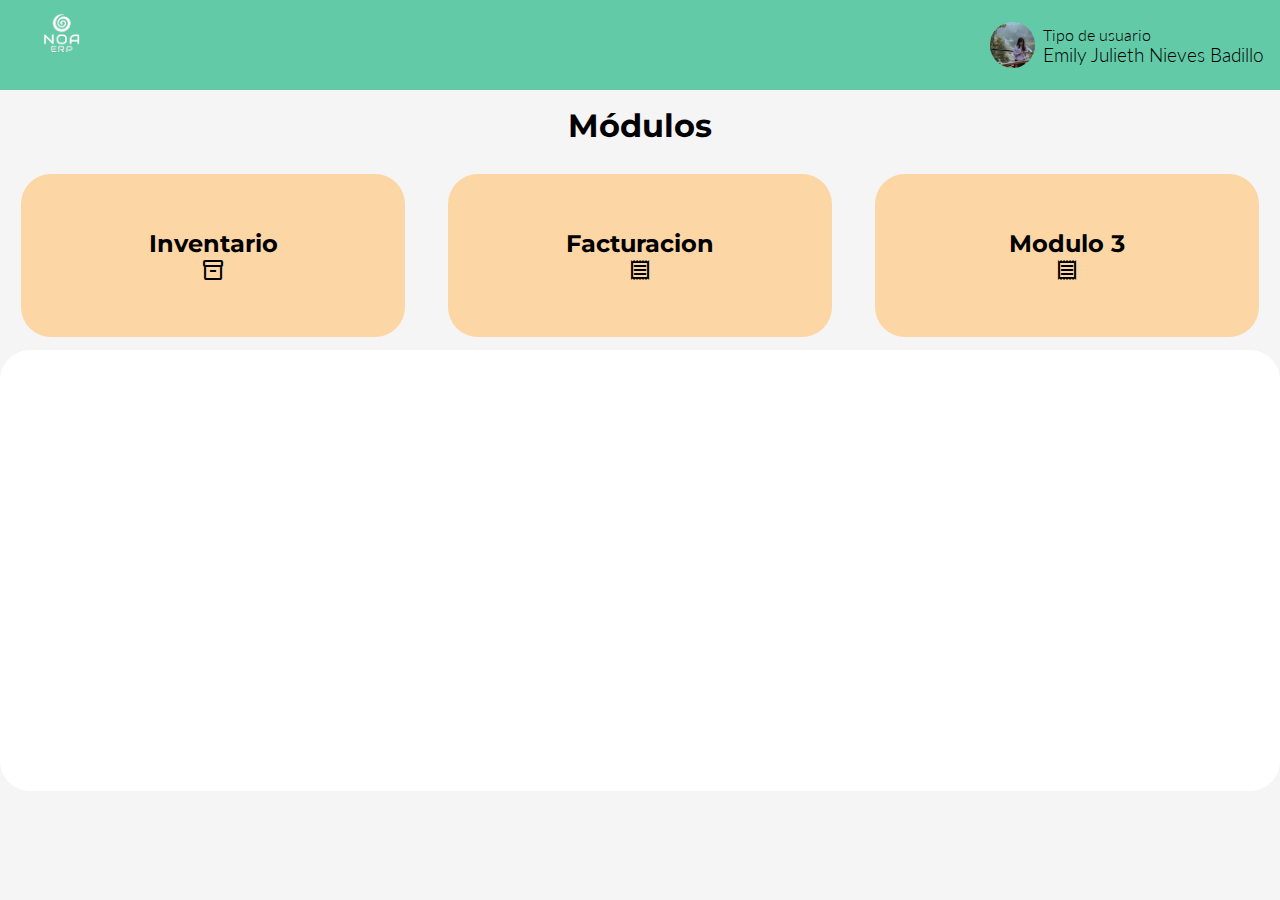
==== commit d5d38cdc: "feat: Cambios en los ajustes del usuario" ====
--- a/views/inventario/inventario.html
+++ b/views/inventario/inventario.html
@@ -142,16 +142,13 @@
                     <div class="settings__content__password">
                         <h2>Cambiar contraseña</h2>
                         <div>
-                            <label for="actual">Contraseña actual:</label>
-                            <input type="password" />
+                            <input type="password" placeholder="Contraseña actual" />
                         </div>
                         <div>
-                            <label for="actual">Nueva contraseña:</label>
-                            <input type="password" />
+                            <input type="password" placeholder="Nueva contraseña" />
                         </div>
                         <div>
-                            <label for="actual">Confirmar nueva contraseña:</label>
-                            <input type="password" />
+                            <input type="password" placeholder="Confirmar nueva contraseña" />
                         </div>
                         <button>Cambiar</button>
                     </div>
--- a/views/inventario/style/inventario.css
+++ b/views/inventario/style/inventario.css
@@ -122,6 +122,27 @@
     background-color: #f0f0f0;
 }
 
+/* Estilos para el input */
+input[type='password'] {
+    width: 50%;
+    padding: 10px;
+    border: none;
+    border-bottom: 2px solid #ccc;
+    outline: none;
+    background-color: #f9f9f9;
+    transition: border-color 0.3s;
+}
+
+/* Cambiar el color del borde inferior al hacer foco en el input */
+input[type='password']:focus {
+    border-bottom: 2px solid #007bff;
+}
+
+/* Estilos para el placeholder */
+input[type='password']::placeholder {
+    color: #aaa;
+}
+
 /* .userInfo {
     height: 30%;
     background-color: white;
@@ -214,7 +235,7 @@
     justify-content: center;
     align-items: center;
     border-radius: 30px;
-    background-color: #63caa7;
+    background-color: #fcd6a4;
     user-select: none;
     transition: 0.2s;
 }
@@ -419,26 +440,21 @@
     display: flex;
     flex-direction: column;
     width: 80%;
-}
-
-.settings__content__password label {
-    font-size: 1.3vw;
+    align-items: center;
 }
 
 .settings__content__password input {
-    font-size: 1.5vw;
     border-radius: 100px;
     padding-left: 10px;
-    width: 100%;
 }
 
 .settings__content__password button {
-    border: 0;
     width: 50%;
-    background-color: white;
-    outline: 2px solid black;
-    border-radius: 100px;
-    padding: 10px 25px;
+    padding: 10px;
+    border-radius: 10px;
+    background-color: var(--Orange);
+    color: var(--black);
+    border: 1px solid var(--Orange);
     font-size: 1.2vw;
     display: flex;
     align-items: center;
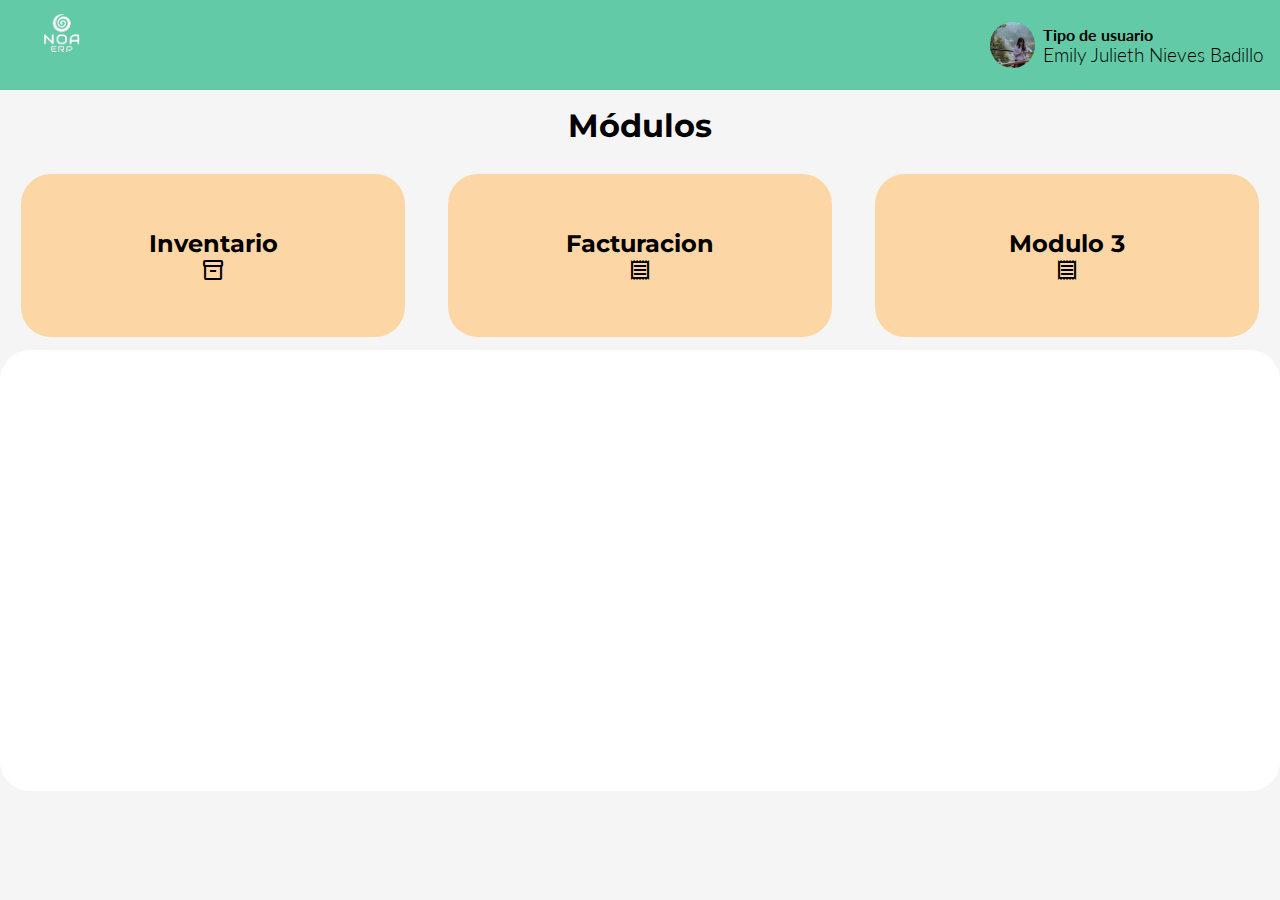
==== commit 2225d478: "refactor: :bug: arreglando select de opciones por un input value" ====
--- a/views/inventario/inventario.html
+++ b/views/inventario/inventario.html
@@ -417,7 +417,7 @@
                         <select name="item" id="item"></select>
                         <br />
                         <label for="cantidad">Cantidad</label>
-                        <select name="cantidad" id="cantidad"></select>
+                        <input type="number" step="1" name="cantidad" id="cantidad" min="0" value="0">
                         <br />
                         <label for="precUnit">Precio unitario</label>
                         <input type="number" placeholder="$0" id="precUnit" name="precUnit" />
--- a/views/inventario/style/inventario.css
+++ b/views/inventario/style/inventario.css
@@ -80,6 +80,9 @@
     /* align-items: center; */
     justify-content: center;
     flex-direction: column;
+}
+.profile__info h4 {
+    font-weight: bold;
 }
 
 /* Estilos para el menú desplegable */
@@ -373,6 +376,7 @@
     height: 70%;
     display: none;
     padding-top: 2vw;
+    padding: 2rem;
 }
 
 .settings__content {
@@ -475,6 +479,7 @@
     display: grid;
     grid-template-columns: repeat(3, 1fr);
     grid-gap: 2vw;
+    padding: 0 1rem;
 }
 
 .help__content > * {
@@ -482,7 +487,7 @@
     display: flex;
     flex-direction: column;
     gap: 1vw;
-    background-color: #63caa7;
+    background-color: #fcd6a4;
     transition: 0.2s;
 }
 .help__content > *:hover {
